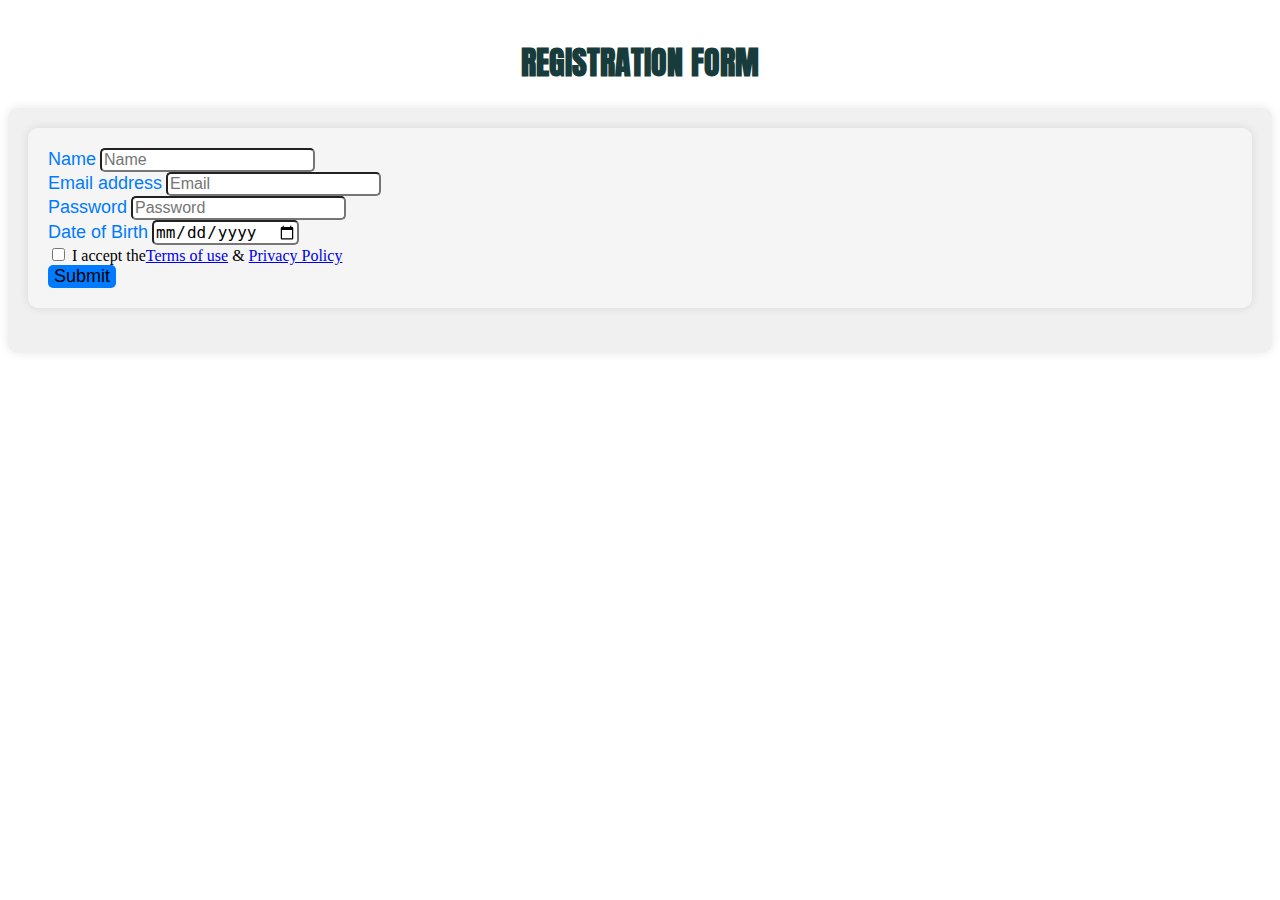
==== LAB 6/form_validate.html @ 815f7279 "Add files via upload" ====
<!DOCTYPE html>
<html lang="en">

<head>
    <meta charset="UTF-8">
    <meta name="viewport" content="width=device-width, initial-scale=1.0">
    <title>Form Validation</title>
    <link href="https://cdn.jsdelivr.net/npm/bootstrap@5.3.1/dist/css/bootstrap.min.css" rel="stylesheet"
        integrity="sha384-4bw+/aepP/YC94hEpVNVgiZdgIC5+VKNBQNGCHeKRQN+PtmoHDEXuppvnDJzQIu9" crossorigin="anonymous">
    <link rel="stylesheet" href="form.css">
</head>

<body>
    <div class="heading">
        <h1 class="text-center">REGISTRATION FORM</h1>
    </div>
    <div class="container mt-5">
        <div class="row justify-content-center">
            <div class="col-lg-8">
                <form class="form">
                    <div class="mb-3">
                        <label for="exampleInputName" class="form-label">Name</label>
                        <input type="text" class="form-control" id="name" aria-describedby="nameHelp"
                            placeholder="Name">
                    </div>
                    <div class="mb-3">
                        <label for="exampleInputEmail1" class="form-label">Email address</label>
                        <input type="email" class="form-control" id="email" aria-describedby="emailHelp"
                            placeholder="Email">
                    </div>
                    <div class="mb-3">
                        <label for="exampleInputPassword1" class="form-label">Password</label>
                        <input type="password" class="form-control" id="password" placeholder="Password">
                    </div>
                    <div class="mb-3">
                        <label for="exampleInputDOB" class="form-label">Date of Birth</label>
                        <input type="date" class="form-control" id="dob" aria-describedby="dobHelp">
                    </div>
                    <div><label id="edit">
                        <input type="checkbox" name="checkbox">
                        I accept the<a href="#">Terms of use</a> & <a href="#">Privacy Policy</a>
                    </label></div>
                    <button type="submit" class="btn btn-primary">Submit</button>
                </form>
            </div>
        </div>
    </div>

    <script>
        function validateEmail() {
            var emailInput = document.getElementById("email").value;
            var emailPattern = /^[^\s@]+@[^\s@]+\.[^\s@]+$/;
            var emailField = document.getElementById("email");

            if (emailPattern.test(emailInput)) {
                emailField.classList.remove("is-invalid");
                emailField.classList.add("is-valid");
            } else {
                emailField.classList.remove("is-valid");
                emailField.classList.add("is-invalid");
            }
        }

        function validateName() {
            var nameInput = document.getElementById("name").value;
            var namePattern = /^[a-zA-Z]+(([',. -][a-zA-Z ])?[a-zA-Z]*)*$/;
            var nameField = document.getElementById("name");

            if (namePattern.test(nameInput)) {
                nameField.classList.remove("is-invalid");
                nameField.classList.add("is-valid");
            } else {
                nameField.classList.remove("is-valid");
                nameField.classList.add("is-invalid");
            }
        }

        function validatePassword() {
            var passwordInput = document.getElementById("password").value;
            var passwordPattern = /^(?=.*[a-z])(?=.*[A-Z])(?=.*\d)(?=.*[@$!%*?&])[A-Za-z\d@$!%*?&]{8,}$/;
            var passwordField = document.getElementById("password");

            if (passwordPattern.test(passwordInput)) {
                passwordField.classList.remove("is-invalid");
                passwordField.classList.add("is-valid");
            } else {
                passwordField.classList.remove("is-valid");
                passwordField.classList.add("is-invalid");
            }
        }

        function validateDateOfBirth() {
            var dobInput = document.getElementById("dob").value;
            var dobPattern = /^(\d{4})-(\d{2})-(\d{2})$/;
            var today = new Date();
            var dobDate = new Date(dobInput);
            var dobField = document.getElementById("dob");

            if (
                dobPattern.test(dobInput) &&
                dobDate <= today &&
                today.getFullYear() - dobDate.getFullYear() >= 18
            ) {
                dobField.classList.remove("is-invalid");
                dobField.classList.add("is-valid");
            } else {
                dobField.classList.remove("is-valid");
                dobField.classList.add("is-invalid");
            }
        }

        document.getElementById("email").addEventListener("input", validateEmail);
        document.getElementById("name").addEventListener("input", validateName);
        document.getElementById("password").addEventListener("input", validatePassword);
        document.getElementById("dob").addEventListener("input", validateDateOfBirth);
    </script>
</body>

</html>
---- LAB 6/form.css ----
@import url('https://fonts.googleapis.com/css2?family=Anton&display=swap');

body{
    overflow-y: hidden;
}

.heading {
    font-family: 'Anton';
    color: rgb(24, 59, 59);
    text-align: center;
    margin-top: 3%;
}

label.form-label {
    font-size: 18px;
    font-family: Arial, sans-serif;
    color: #007bff;
}

.form {
    margin-bottom: 2%;
    background-color: #f5f5f5;
    padding: 20px;
    border-radius: 10px;
    box-shadow: 0 0 10px rgba(0, 0, 0, 0.1);
}

.btn-primary {
    background-color: #007bff;
    border: none;
}

.btn-primary:hover {
    background-color: #0056b3;
}

.invalid-feedback {
    color: #dc3545;
}

.is-valid {
    border-color: #28a745 !important;
}

.is-invalid {
    border-color: #dc3545 !important;
}

.form-control {
    border-radius: 5px;
    font-size: 16px;
}

.btn-primary {
    background-color: #007bff;
    border: none;
    border-radius: 5px;
    font-size: 18px;
}

.btn-primary:hover {
    background-color: #0056b3;
}

.container {
    background-color: #f0f0f0;
    padding: 20px;
    border-radius: 10px;
    box-shadow: 0 0 10px rgba(0, 0, 0, 0.1);
}

#edit{
    padding-bottom: 2%;
}
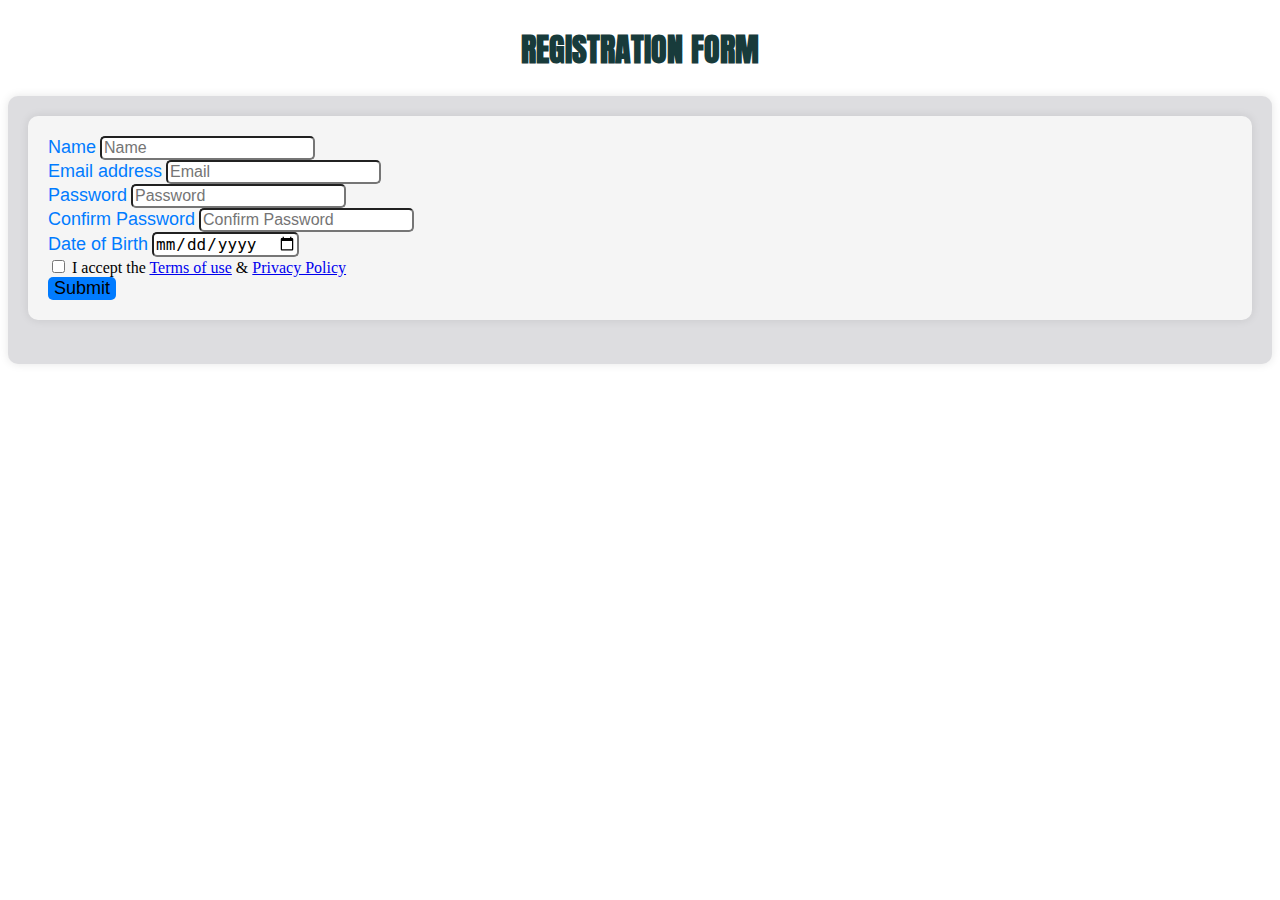
==== commit cfe900da: "Add files via upload" ====
--- a/LAB 6/form_validate.html
+++ b/LAB 6/form_validate.html
@@ -8,6 +8,7 @@
     <link href="https://cdn.jsdelivr.net/npm/bootstrap@5.3.1/dist/css/bootstrap.min.css" rel="stylesheet"
         integrity="sha384-4bw+/aepP/YC94hEpVNVgiZdgIC5+VKNBQNGCHeKRQN+PtmoHDEXuppvnDJzQIu9" crossorigin="anonymous">
     <link rel="stylesheet" href="form.css">
+    
 </head>
 
 <body>
@@ -17,77 +18,99 @@
     <div class="container mt-5">
         <div class="row justify-content-center">
             <div class="col-lg-8">
-                <form class="form">
+                
+                <form class="form" id="registrationForm" onsubmit="return validateForm();">
                     <div class="mb-3">
                         <label for="exampleInputName" class="form-label">Name</label>
-                        <input type="text" class="form-control" id="name" aria-describedby="nameHelp"
-                            placeholder="Name">
+                        <input type="text" class="form-control" id="name" aria-describedby="nameHelp" placeholder="Name">
+                        <div id="nameError" class="invalid-feedback">Please enter a valid name</div>
                     </div>
                     <div class="mb-3">
                         <label for="exampleInputEmail1" class="form-label">Email address</label>
-                        <input type="email" class="form-control" id="email" aria-describedby="emailHelp"
-                            placeholder="Email">
+                        <input type="email" class="form-control" id="email" aria-describedby="emailHelp" placeholder="Email">
+                        <div id="emailError" class="invalid-feedback">Enter a valid email</div>
                     </div>
                     <div class="mb-3">
                         <label for="exampleInputPassword1" class="form-label">Password</label>
                         <input type="password" class="form-control" id="password" placeholder="Password">
-                    </div>
+                        <div id="passwordError" class="invalid-feedback">Password should be at least 8 characters long while containing a lowercase letter, an uppercase letter, a number, and a special character</div>
+                    </div>                    
+                    <div class="mb-3">
+                        <label for="exampleInputConfirmPassword" class="form-label">Confirm Password</label>
+                        <input type="password" class="form-control" id="confirmPassword" placeholder="Confirm Password">
+                        <div id="confirmPasswordError" class="invalid-feedback">Password doesn't match</div>
+                    </div>                    
                     <div class="mb-3">
                         <label for="exampleInputDOB" class="form-label">Date of Birth</label>
                         <input type="date" class="form-control" id="dob" aria-describedby="dobHelp">
-                    </div>
+                        <div id="dobError" class="invalid-feedback">Age should be at least 18</div>
+                    </div>                    
                     <div><label id="edit">
                         <input type="checkbox" name="checkbox">
-                        I accept the<a href="#">Terms of use</a> & <a href="#">Privacy Policy</a>
+                        I accept the <a href="#">Terms of use</a> & <a href="#">Privacy Policy</a>
                     </label></div>
                     <button type="submit" class="btn btn-primary">Submit</button>
                 </form>
             </div>
         </div>
     </div>
+    
+    <br><br>
 
     <script>
         function validateEmail() {
             var emailInput = document.getElementById("email").value;
             var emailPattern = /^[^\s@]+@[^\s@]+\.[^\s@]+$/;
             var emailField = document.getElementById("email");
-
+            var emailError = document.getElementById("emailError"); // Get the error message element
+        
             if (emailPattern.test(emailInput)) {
                 emailField.classList.remove("is-invalid");
                 emailField.classList.add("is-valid");
+                emailError.style.display = "none"; // Hide the error message
             } else {
                 emailField.classList.remove("is-valid");
                 emailField.classList.add("is-invalid");
+                emailError.style.display = "block"; // Show the error message
             }
         }
+        
 
         function validateName() {
             var nameInput = document.getElementById("name").value;
             var namePattern = /^[a-zA-Z]+(([',. -][a-zA-Z ])?[a-zA-Z]*)*$/;
             var nameField = document.getElementById("name");
-
+            var nameError = document.getElementById("nameError"); // Get the error message element
+        
             if (namePattern.test(nameInput)) {
                 nameField.classList.remove("is-invalid");
                 nameField.classList.add("is-valid");
+                nameError.style.display = "none"; // Hide the error message
             } else {
                 nameField.classList.remove("is-valid");
                 nameField.classList.add("is-invalid");
+                nameError.style.display = "block"; // Show the error message
             }
         }
+        
 
         function validatePassword() {
             var passwordInput = document.getElementById("password").value;
             var passwordPattern = /^(?=.*[a-z])(?=.*[A-Z])(?=.*\d)(?=.*[@$!%*?&])[A-Za-z\d@$!%*?&]{8,}$/;
             var passwordField = document.getElementById("password");
-
+            var passwordError = document.getElementById("passwordError"); // Get the error message element
+        
             if (passwordPattern.test(passwordInput)) {
                 passwordField.classList.remove("is-invalid");
                 passwordField.classList.add("is-valid");
+                passwordError.style.display = "none"; // Hide the error message
             } else {
                 passwordField.classList.remove("is-valid");
                 passwordField.classList.add("is-invalid");
+                passwordError.style.display = "block"; // Show the error message
             }
-        }
+            validateConfirmPassword();
+        }        
 
         function validateDateOfBirth() {
             var dobInput = document.getElementById("dob").value;
@@ -95,7 +118,8 @@
             var today = new Date();
             var dobDate = new Date(dobInput);
             var dobField = document.getElementById("dob");
-
+            var dobError = document.getElementById("dobError"); // Get the error message element
+        
             if (
                 dobPattern.test(dobInput) &&
                 dobDate <= today &&
@@ -103,16 +127,53 @@
             ) {
                 dobField.classList.remove("is-invalid");
                 dobField.classList.add("is-valid");
+                dobError.style.display = "none"; // Hide the error message
             } else {
                 dobField.classList.remove("is-valid");
                 dobField.classList.add("is-invalid");
+                dobError.style.display = "block"; // Show the error message
             }
+        }        
+
+        function validateConfirmPassword() {
+            var password = document.getElementById("password").value;
+            var confirmPassword = document.getElementById("confirmPassword").value;
+            var confirmPasswordField = document.getElementById("confirmPassword");
+            var confirmPasswordError = document.getElementById("confirmPasswordError"); // Get the error message element
+        
+            if (password === confirmPassword && password.length > 0) {
+                confirmPasswordField.classList.remove("is-invalid");
+                confirmPasswordField.classList.add("is-valid");
+                confirmPasswordError.style.display = "none"; // Hide the error message
+            } else {
+                confirmPasswordField.classList.remove("is-valid");
+                confirmPasswordField.classList.add("is-invalid");
+                confirmPasswordError.style.display = "block"; // Show the error message
+            }
+        }        
+
+        function validateForm() {
+            validateEmail();
+            validateName();
+            validatePassword();
+            validateDateOfBirth();
+            validateConfirmPassword();
+            
+            var invalidInputs = document.querySelectorAll('.is-invalid');
+            
+            if (invalidInputs.length > 0) {
+                alert("Enter Valid Input(s)");
+                return false;
+            }
+
+            return true;
         }
 
         document.getElementById("email").addEventListener("input", validateEmail);
         document.getElementById("name").addEventListener("input", validateName);
         document.getElementById("password").addEventListener("input", validatePassword);
         document.getElementById("dob").addEventListener("input", validateDateOfBirth);
+        document.getElementById("confirmPassword").addEventListener("input", validateConfirmPassword);
     </script>
 </body>
 
--- a/LAB 6/form.css
+++ b/LAB 6/form.css
@@ -1,14 +1,10 @@
 @import url('https://fonts.googleapis.com/css2?family=Anton&display=swap');
-
-body{
-    overflow-y: hidden;
-}
 
 .heading {
     font-family: 'Anton';
     color: rgb(24, 59, 59);
     text-align: center;
-    margin-top: 3%;
+    margin-top: 2%;
 }
 
 label.form-label {
@@ -63,7 +59,7 @@
 }
 
 .container {
-    background-color: #f0f0f0;
+    background-color: #dddde0;
     padding: 20px;
     border-radius: 10px;
     box-shadow: 0 0 10px rgba(0, 0, 0, 0.1);
@@ -72,3 +68,9 @@
 #edit{
     padding-bottom: 2%;
 }
+
+.invalid-feedback {
+    display: none;
+    color: red;
+    font-size: 14px;
+}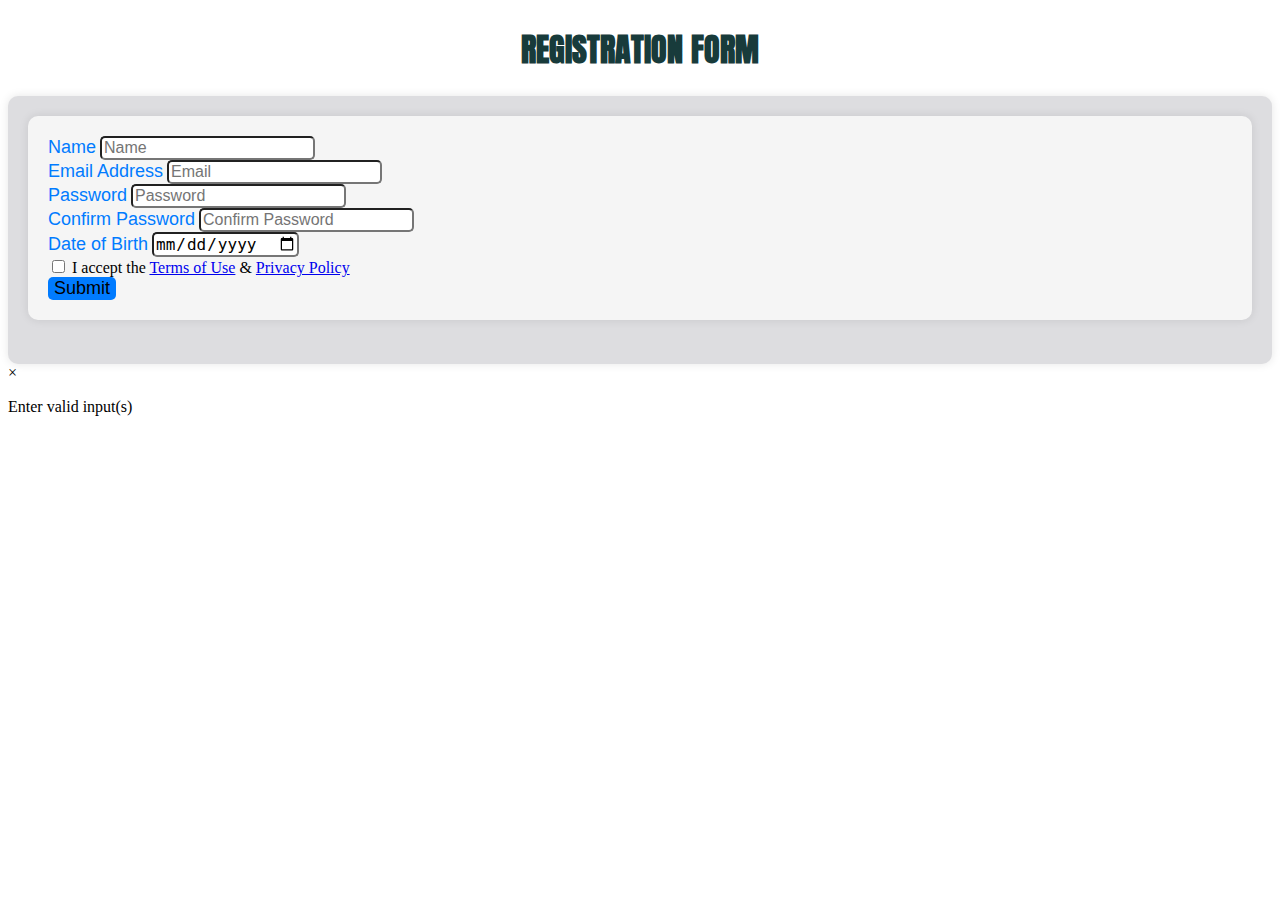
==== commit 84c2f958: "Update form_validate.html" ====
--- a/LAB 6/form_validate.html
+++ b/LAB 6/form_validate.html
@@ -8,7 +8,7 @@
     <link href="https://cdn.jsdelivr.net/npm/bootstrap@5.3.1/dist/css/bootstrap.min.css" rel="stylesheet"
         integrity="sha384-4bw+/aepP/YC94hEpVNVgiZdgIC5+VKNBQNGCHeKRQN+PtmoHDEXuppvnDJzQIu9" crossorigin="anonymous">
     <link rel="stylesheet" href="form.css">
-    
+
 </head>
 
 <body>
@@ -17,44 +17,54 @@
     </div>
     <div class="container mt-5">
         <div class="row justify-content-center">
-            <div class="col-lg-8">
-                
+            <div class="col-lg-6">
+
                 <form class="form" id="registrationForm" onsubmit="return validateForm();">
                     <div class="mb-3">
                         <label for="exampleInputName" class="form-label">Name</label>
-                        <input type="text" class="form-control" id="name" aria-describedby="nameHelp" placeholder="Name">
+                        <input type="text" class="form-control" id="name" aria-describedby="nameHelp"
+                            placeholder="Name">
                         <div id="nameError" class="invalid-feedback">Please enter a valid name</div>
                     </div>
                     <div class="mb-3">
-                        <label for="exampleInputEmail1" class="form-label">Email address</label>
-                        <input type="email" class="form-control" id="email" aria-describedby="emailHelp" placeholder="Email">
+                        <label for="exampleInputEmail1" class="form-label">Email Address</label>
+                        <input type="email" class="form-control" id="email" aria-describedby="emailHelp"
+                            placeholder="Email">
                         <div id="emailError" class="invalid-feedback">Enter a valid email</div>
                     </div>
                     <div class="mb-3">
                         <label for="exampleInputPassword1" class="form-label">Password</label>
                         <input type="password" class="form-control" id="password" placeholder="Password">
-                        <div id="passwordError" class="invalid-feedback">Password should be at least 8 characters long while containing a lowercase letter, an uppercase letter, a number, and a special character</div>
-                    </div>                    
+                        <div id="passwordError" class="invalid-feedback">Password should be at least 8 characters long
+                            while containing a lowercase letter, an uppercase letter, a number, and a special character
+                        </div>
+                    </div>
                     <div class="mb-3">
                         <label for="exampleInputConfirmPassword" class="form-label">Confirm Password</label>
                         <input type="password" class="form-control" id="confirmPassword" placeholder="Confirm Password">
                         <div id="confirmPasswordError" class="invalid-feedback">Password doesn't match</div>
-                    </div>                    
+                    </div>
                     <div class="mb-3">
                         <label for="exampleInputDOB" class="form-label">Date of Birth</label>
                         <input type="date" class="form-control" id="dob" aria-describedby="dobHelp">
                         <div id="dobError" class="invalid-feedback">Age should be at least 18</div>
-                    </div>                    
+                    </div>
                     <div><label id="edit">
-                        <input type="checkbox" name="checkbox">
-                        I accept the <a href="#">Terms of use</a> & <a href="#">Privacy Policy</a>
-                    </label></div>
+                            <input type="checkbox" name="checkbox">
+                            I accept the <a href="#">Terms of Use</a> & <a href="#">Privacy Policy</a>
+                        </label></div>
                     <button type="submit" class="btn btn-primary">Submit</button>
                 </form>
             </div>
         </div>
     </div>
-    
+    <div id="myModal" class="modal">
+        <div class="modal-content">
+            <span class="close">&times;</span>
+            <p id="modalMessage">Enter valid input(s)</p>
+        </div>
+    </div>
+
     <br><br>
 
     <script>
@@ -62,55 +72,55 @@
             var emailInput = document.getElementById("email").value;
             var emailPattern = /^[^\s@]+@[^\s@]+\.[^\s@]+$/;
             var emailField = document.getElementById("email");
-            var emailError = document.getElementById("emailError"); // Get the error message element
-        
+            var emailError = document.getElementById("emailError");
+
             if (emailPattern.test(emailInput)) {
                 emailField.classList.remove("is-invalid");
                 emailField.classList.add("is-valid");
-                emailError.style.display = "none"; // Hide the error message
+                emailError.style.display = "none";
             } else {
                 emailField.classList.remove("is-valid");
                 emailField.classList.add("is-invalid");
-                emailError.style.display = "block"; // Show the error message
+                emailError.style.display = "block";
             }
         }
-        
+
 
         function validateName() {
             var nameInput = document.getElementById("name").value;
             var namePattern = /^[a-zA-Z]+(([',. -][a-zA-Z ])?[a-zA-Z]*)*$/;
             var nameField = document.getElementById("name");
-            var nameError = document.getElementById("nameError"); // Get the error message element
-        
+            var nameError = document.getElementById("nameError");
+
             if (namePattern.test(nameInput)) {
                 nameField.classList.remove("is-invalid");
                 nameField.classList.add("is-valid");
-                nameError.style.display = "none"; // Hide the error message
+                nameError.style.display = "none";
             } else {
                 nameField.classList.remove("is-valid");
                 nameField.classList.add("is-invalid");
-                nameError.style.display = "block"; // Show the error message
+                nameError.style.display = "block";
             }
         }
-        
+
 
         function validatePassword() {
             var passwordInput = document.getElementById("password").value;
             var passwordPattern = /^(?=.*[a-z])(?=.*[A-Z])(?=.*\d)(?=.*[@$!%*?&])[A-Za-z\d@$!%*?&]{8,}$/;
             var passwordField = document.getElementById("password");
-            var passwordError = document.getElementById("passwordError"); // Get the error message element
-        
+            var passwordError = document.getElementById("passwordError");
+
             if (passwordPattern.test(passwordInput)) {
                 passwordField.classList.remove("is-invalid");
                 passwordField.classList.add("is-valid");
-                passwordError.style.display = "none"; // Hide the error message
+                passwordError.style.display = "none";
             } else {
                 passwordField.classList.remove("is-valid");
                 passwordField.classList.add("is-invalid");
-                passwordError.style.display = "block"; // Show the error message
+                passwordError.style.display = "block";
             }
             validateConfirmPassword();
-        }        
+        }
 
         function validateDateOfBirth() {
             var dobInput = document.getElementById("dob").value;
@@ -118,8 +128,8 @@
             var today = new Date();
             var dobDate = new Date(dobInput);
             var dobField = document.getElementById("dob");
-            var dobError = document.getElementById("dobError"); // Get the error message element
-        
+            var dobError = document.getElementById("dobError");
+
             if (
                 dobPattern.test(dobInput) &&
                 dobDate <= today &&
@@ -127,30 +137,30 @@
             ) {
                 dobField.classList.remove("is-invalid");
                 dobField.classList.add("is-valid");
-                dobError.style.display = "none"; // Hide the error message
+                dobError.style.display = "none";
             } else {
                 dobField.classList.remove("is-valid");
                 dobField.classList.add("is-invalid");
-                dobError.style.display = "block"; // Show the error message
+                dobError.style.display = "block";
             }
-        }        
+        }
 
         function validateConfirmPassword() {
             var password = document.getElementById("password").value;
             var confirmPassword = document.getElementById("confirmPassword").value;
             var confirmPasswordField = document.getElementById("confirmPassword");
-            var confirmPasswordError = document.getElementById("confirmPasswordError"); // Get the error message element
-        
+            var confirmPasswordError = document.getElementById("confirmPasswordError");
+
             if (password === confirmPassword && password.length > 0) {
                 confirmPasswordField.classList.remove("is-invalid");
                 confirmPasswordField.classList.add("is-valid");
-                confirmPasswordError.style.display = "none"; // Hide the error message
+                confirmPasswordError.style.display = "none";
             } else {
                 confirmPasswordField.classList.remove("is-valid");
                 confirmPasswordField.classList.add("is-invalid");
-                confirmPasswordError.style.display = "block"; // Show the error message
+                confirmPasswordError.style.display = "block";
             }
-        }        
+        }
 
         function validateForm() {
             validateEmail();
@@ -158,14 +168,23 @@
             validatePassword();
             validateDateOfBirth();
             validateConfirmPassword();
-            
+
             var invalidInputs = document.querySelectorAll('.is-invalid');
-            
+
             if (invalidInputs.length > 0) {
-                alert("Enter Valid Input(s)");
+
+                var modal = document.getElementById("myModal");
+                var modalMessage = document.getElementById("modalMessage");
+                modal.style.display = "block";
+                modalMessage.innerHTML = "Enter valid input(s)";
+                var closeBtn = document.getElementsByClassName("close")[0];
+                closeBtn.onclick = function () {
+                    modal.style.display = "none";
+                }
+
                 return false;
             }
-
+            
             return true;
         }
 
